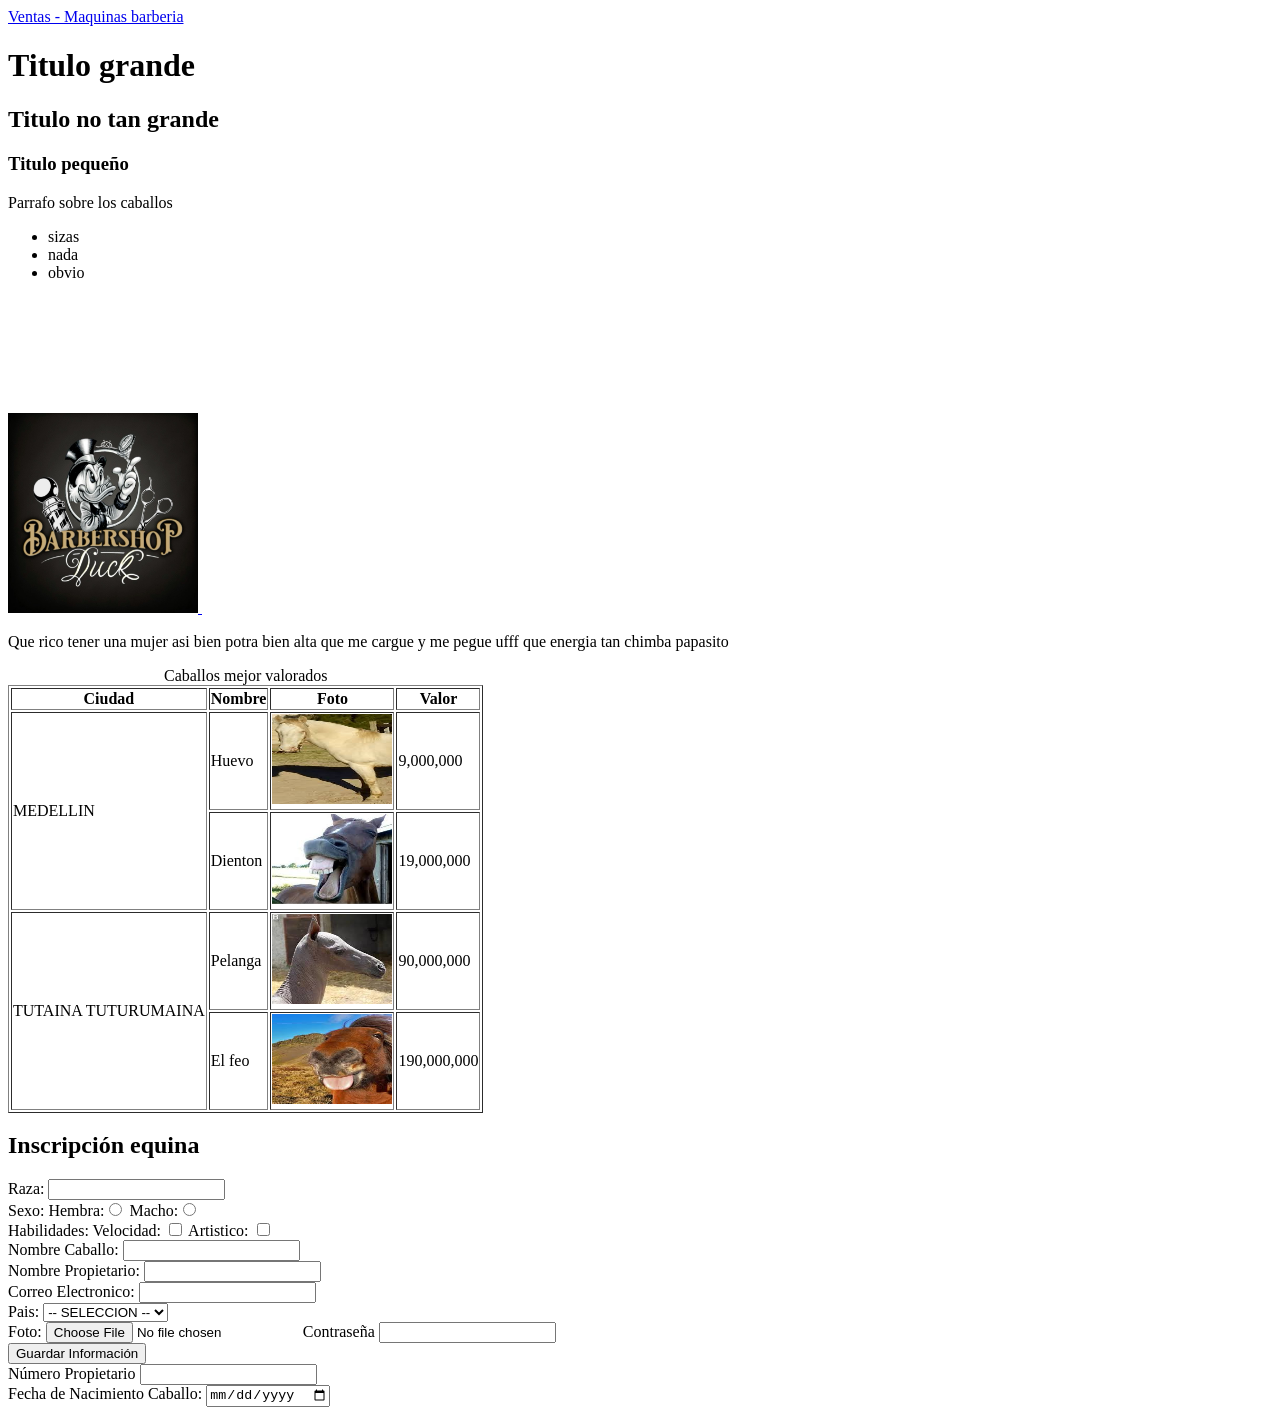
==== index.html @ e6d1dd99 "primer version - caballos" ====
<!DOCTYPE html>
<html lang="en">
<head>
    <meta charset="UTF-8">
    <meta name="viewport" content="width=, initial-scale=1.0">
    <title>Primer Clase</title>
</head>
<body>

    <nav>
        <a href="venta.html">Ventas - Maquinas barberia</a>

    </nav>

    <h1>Titulo grande</h1>
    <h2>Titulo no tan grande</h2>
    <h3>Titulo pequeño</h3>

    <p>Parrafo sobre los caballos</p>

    <ul>
        <li>sizas</li>
        <li>nada</li>
        <li>obvio</li>
    </ul>

    <a href="https://co.pinterest.com/dscreart/logo-barber-shop/"> 
    <img src="imagenes/logo.jpg" width="190" height="200">
    </a>


    <iframe width="560" height="315" src="https://www.youtube.com/embed/NhzYKQcUGx4?si=0liaYI6jAlTQjU_j" title="YouTube video player" frameborder="0" allow="accelerometer; autoplay; clipboard-write; encrypted-media; gyroscope; picture-in-picture; web-share" referrerpolicy="strict-origin-when-cross-origin" allowfullscreen></iframe>

    <p>
        Que rico tener una mujer asi bien potra bien alta que me cargue y me pegue ufff que energia tan chimba papasito
    </p>

    <table border>
        <caption>Caballos mejor valorados</caption>
        <thead>
            <tr>
               <th>Ciudad</th>
               <th>Nombre</th>
               <th>Foto</th>
               <th>Valor</th>
            </tr>
        </thead>

            <tbody>
        <tr>
            <td rowspan="2">MEDELLIN</td>
            <td>Huevo</td>
            <td><img src="imagenes/Huevo.jpg" width="120" height="90"></td>
            <td>9,000,000</td>
        </tr>

        <tr>
            <td>Dienton</td>
            <td><img src="imagenes/Dienton.jpg" width="120" height="90"></td>
            <td>19,000,000</td>
       </tr>

       <tr>
            <td rowspan="2">TUTAINA TUTURUMAINA</td>
            <td>Pelanga</td>
            <td><img src="imagenes/Pelanga.jpg" width="120" height="90"></td>
            <td>90,000,000</td>
        </tr>

        <tr>
            <td>El feo</td>
            <td><img src="imagenes/El feo.jpg" width="120" height="90"></td>
            <td>190,000,000</td>
       </tr>
    </tbody>

    </table>

    <section>

        <h2>Inscripción equina</h2>

        <form  action="" method="">

        <label for="raza">Raza: </label>
        <input type="text" name="razCaballo" id="raza_caballo" autocomplete="off" required>

        <br>
        <label for="sexo">Sexo: </label>
        <label>Hembra:</label><input type="radio" name="sexoCaballo" id="">
        <label>Macho:</label><input type="radio" name="sexoCaballo" id="">

        <br>
        <label for="habilidades">Habilidades: </label>
        Velocidad: <input type="checkbox">
        Artistico: <input type="checkbox">

        <br>
        <label for="nomCaballo">Nombre Caballo: </label>
        <input type="text" name="nomCaballo">

        <br>
        <label for="nomPropietario">Nombre Propietario: </label>
        <input type="text" name="nomPropietario" required>

        <br>
        <label for="correo">Correo Electronico: </label>
        <input type="email" name="correoPropietario" id="">
        
        <br>

        <label for="pais">Pais: </label>

        <select name="paisNacimientoCab" id="">
            <option value="0">-- SELECCION --</option>
            <option value="1">Colombia</option>
            <option value="2">Venezuela</option>
            <option value="3">Peru</option>
        </select>

        <br>
        <label for="">Foto: </label>
        <input type="file" name="fotoCaballo" id="">

        <label for="contrasena">Contraseña</label>
        <input type="password" name="contrasena" id="" required>

        <br>
        <input type="submit" value="Guardar Información">

        <br>
        <label for="numPropietario">Número Propietario</label>
        <input type="number" name="numPropietario" required>

        <br>
        <label for="fecNaCaballo">Fecha de Nacimiento Caballo: </label>
        <input type="date" name="fecNaCaballo" id="">


        </form>




    </section>

    

</html>
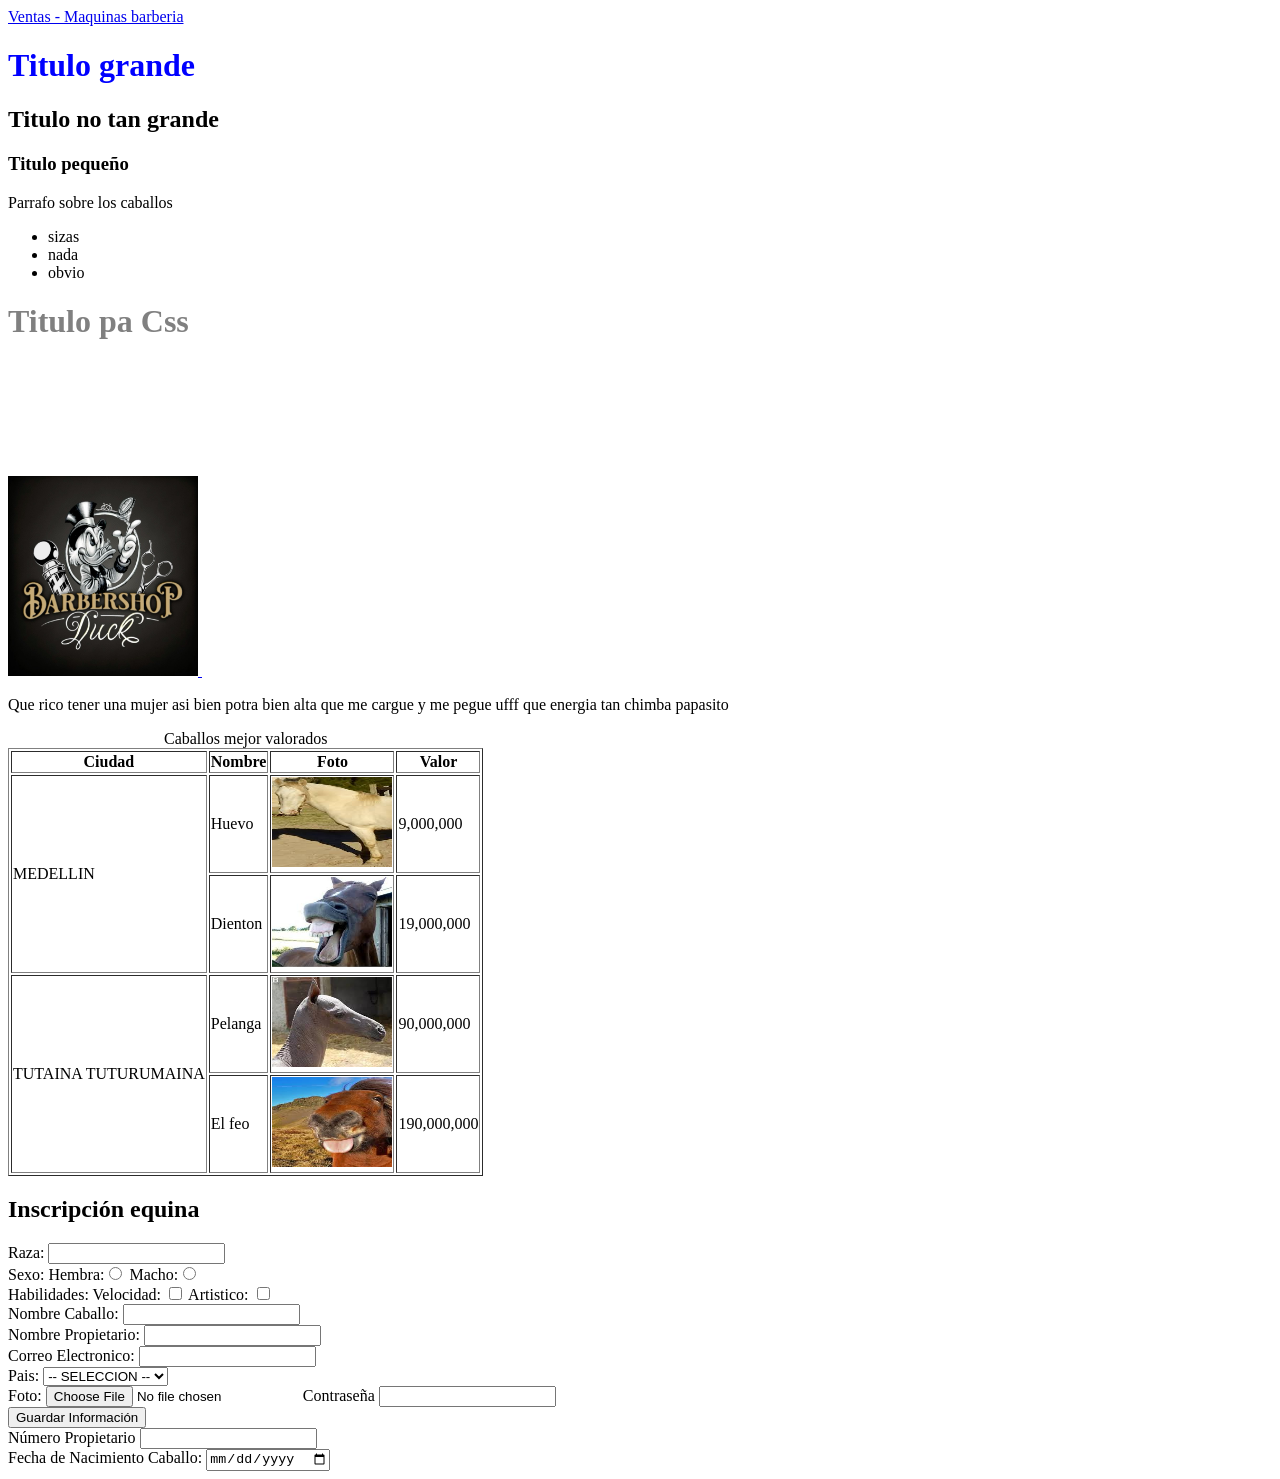
==== commit 420d68b3: "adicionamos regla para titulos - Prioridad CSS" ====
--- a/index.html
+++ b/index.html
@@ -1,18 +1,39 @@
 <!DOCTYPE html>
 <html lang="en">
+
+    <!-- CTRL + Ñ PARA ABRIR LA TERMINAR GIT -->
+     <!-- PARA ADICIONAR TODO ES GIT ADD Y DEPENDE SI SE ADICIONA TODO ES CON * -->
+
+    <!-- ESTO ES EL CODIGO CSS ORGANIZADO EN EL MISMO DOCUMENTO (PARA COMENTAR ES CTRL + K + U)-->
+    <style>
+    h1
+    {
+        color: red;
+    }
+    </style>
+
 <head>
+    <!-- SE LE DA MAS PRIORIDAD A LA ULTIMA REFERENCIA POR EL ESTILO CASCADA  -->
+    <link rel="stylesheet" href="css/estilospropios.css">
+    <link rel="stylesheet" href="css/estiloDark.css">
     <meta charset="UTF-8">
     <meta name="viewport" content="width=, initial-scale=1.0">
     <title>Primer Clase</title>
 </head>
 <body>
 
+    
+
     <nav>
         <a href="venta.html">Ventas - Maquinas barberia</a>
 
     </nav>
 
-    <h1>Titulo grande</h1>
+    <!-- EL CODIGO CSS EN EL MISMO DOCUMENTO NO ORGANIZADO (PARA COMENTAR ES CTRL + K + U)-->
+    <!-- SE LE DA MAS PRIORIDAD AL ESTILO DENTRO DE LA ETIQUETA   -->
+    <h1 style="color:blue">Titulo grande</h1>
+
+
     <h2>Titulo no tan grande</h2>
     <h3>Titulo pequeño</h3>
 
@@ -23,6 +44,8 @@
         <li>nada</li>
         <li>obvio</li>
     </ul>
+
+    <h1>Titulo pa Css</h1>
 
     <a href="https://co.pinterest.com/dscreart/logo-barber-shop/"> 
     <img src="imagenes/logo.jpg" width="190" height="200">
--- a/css/estilospropios.css
+++ b/css/estilospropios.css
@@ -0,0 +1,4 @@
+h1
+    {
+        color: #00ff95;
+    }
--- a/css/estiloDark.css
+++ b/css/estiloDark.css
@@ -0,0 +1,4 @@
+h1
+{
+    color: gray;
+}
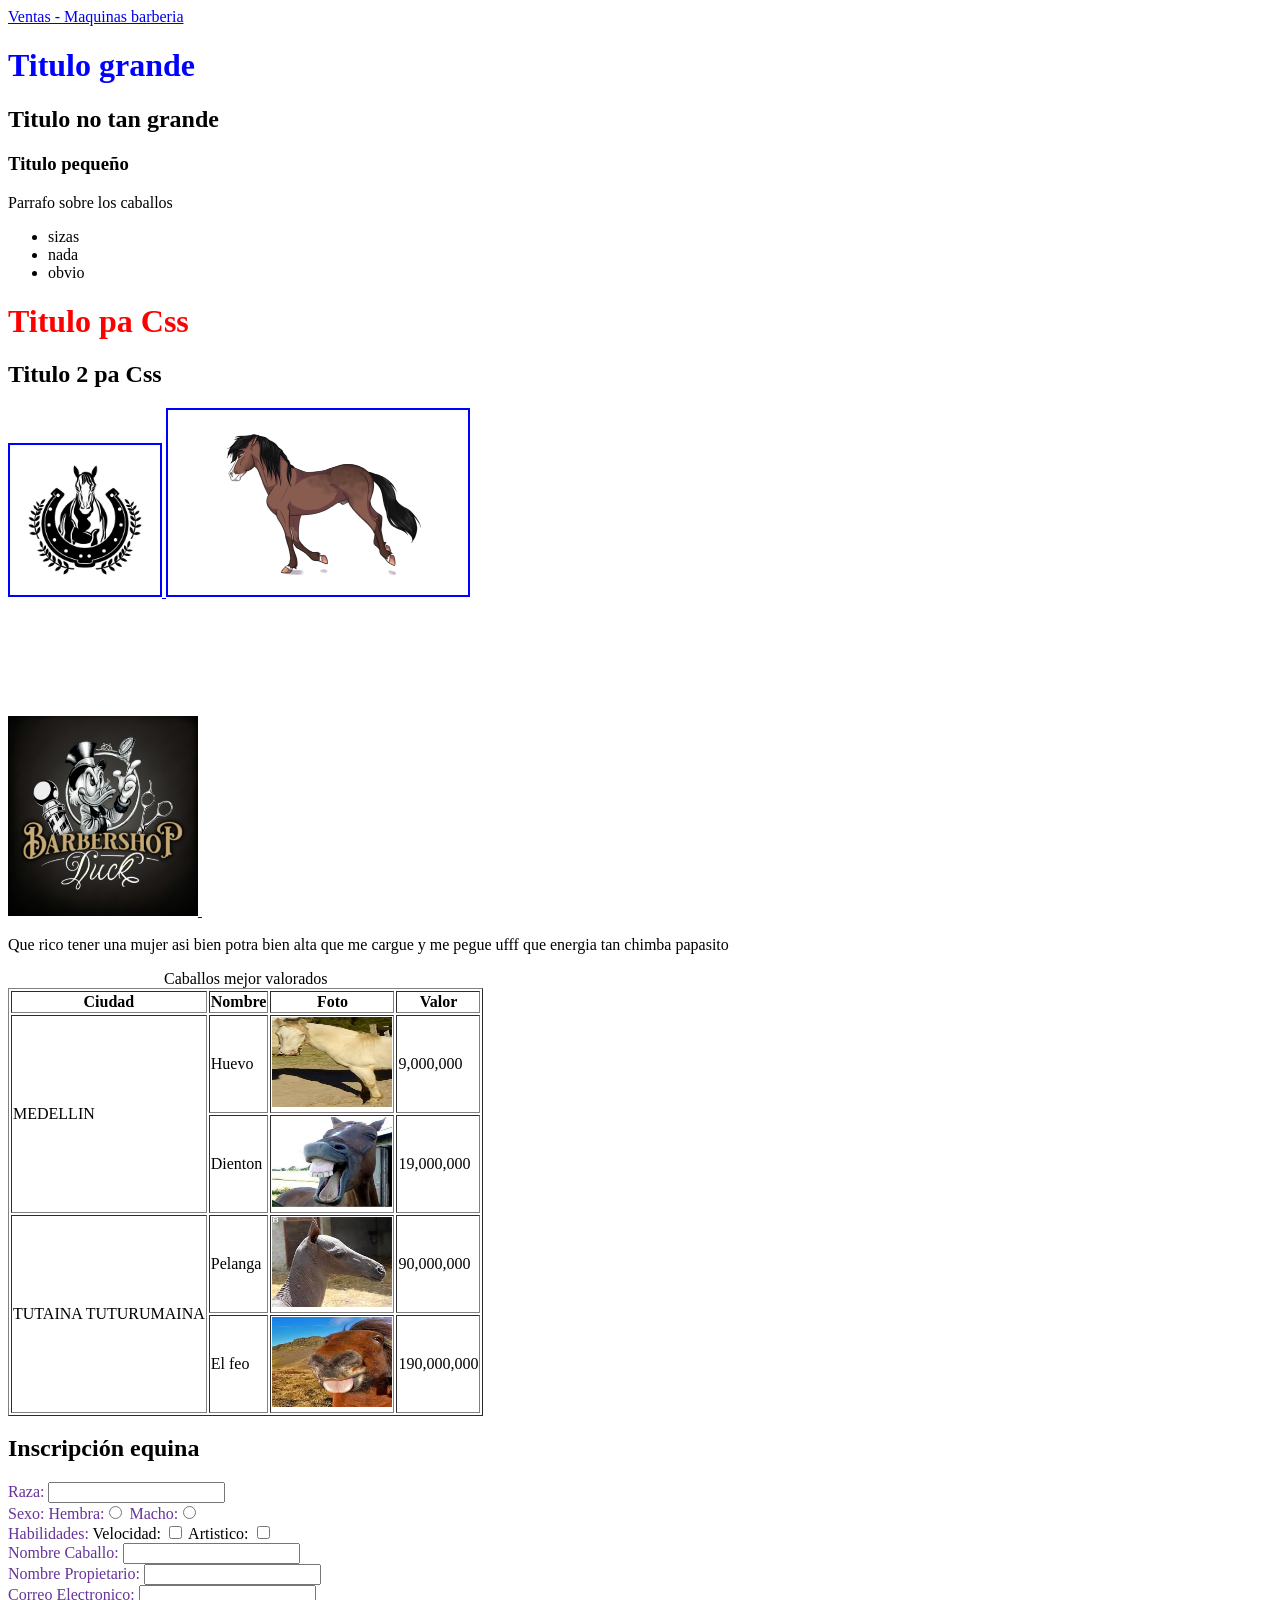
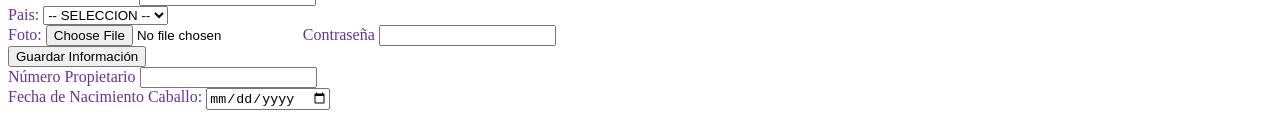
==== commit 3cdcae22: "id y clase de estilos Dark" ====
--- a/index.html
+++ b/index.html
@@ -5,21 +5,24 @@
      <!-- PARA ADICIONAR TODO ES GIT ADD Y DEPENDE SI SE ADICIONA TODO ES CON * -->
 
     <!-- ESTO ES EL CODIGO CSS ORGANIZADO EN EL MISMO DOCUMENTO (PARA COMENTAR ES CTRL + K + U)-->
-    <style>
+    
+
+<head>
+    <!-- SE LE DA MAS PRIORIDAD A LA ULTIMA REFERENCIA POR EL ESTILO CASCADA  -->
+    <link rel="stylesheet" href="css/estiloDark.css">
+    <link rel="stylesheet" href="css/estilospropios.css">
+    <meta charset="UTF-8">
+    <meta name="viewport" content="width=, initial-scale=1.0">
+    <title>Primer Clase</title>
+</head>
+
+<style>
     h1
     {
         color: red;
     }
-    </style>
+</style>
 
-<head>
-    <!-- SE LE DA MAS PRIORIDAD A LA ULTIMA REFERENCIA POR EL ESTILO CASCADA  -->
-    <link rel="stylesheet" href="css/estilospropios.css">
-    <link rel="stylesheet" href="css/estiloDark.css">
-    <meta charset="UTF-8">
-    <meta name="viewport" content="width=, initial-scale=1.0">
-    <title>Primer Clase</title>
-</head>
 <body>
 
     
@@ -46,7 +49,15 @@
     </ul>
 
     <h1>Titulo pa Css</h1>
+    <h2>Titulo 2 pa Css</h2>
+    <a href="https://es.wikipedia.org/wiki/Equus_ferus_caballus">
 
+        <img src="imagenes/logo caballo - copia.jpg" id="fotoCaballo" class="bordes">
+        <img src="imagenes/animacion 22.gif" id="fotoanimada" class="bordes">
+
+    </a>
+
+    <br>
     <a href="https://co.pinterest.com/dscreart/logo-barber-shop/"> 
     <img src="imagenes/logo.jpg" width="190" height="200">
     </a>
--- a/css/estiloDark.css
+++ b/css/estiloDark.css
@@ -1,4 +1,23 @@
 h1
 {
     color: gray;
+}
+/*CON ID ES CON #*/
+#fotoCaballo
+{
+    width: 150px;
+    height: 150px;
+}
+#fotoanimada
+{
+    width: 300px;
+}
+/*CON CLASE ES CON .*/
+.bordes
+{
+    border:2px solid blue;
+}
+label 
+{
+    color:rebeccapurple;
 }
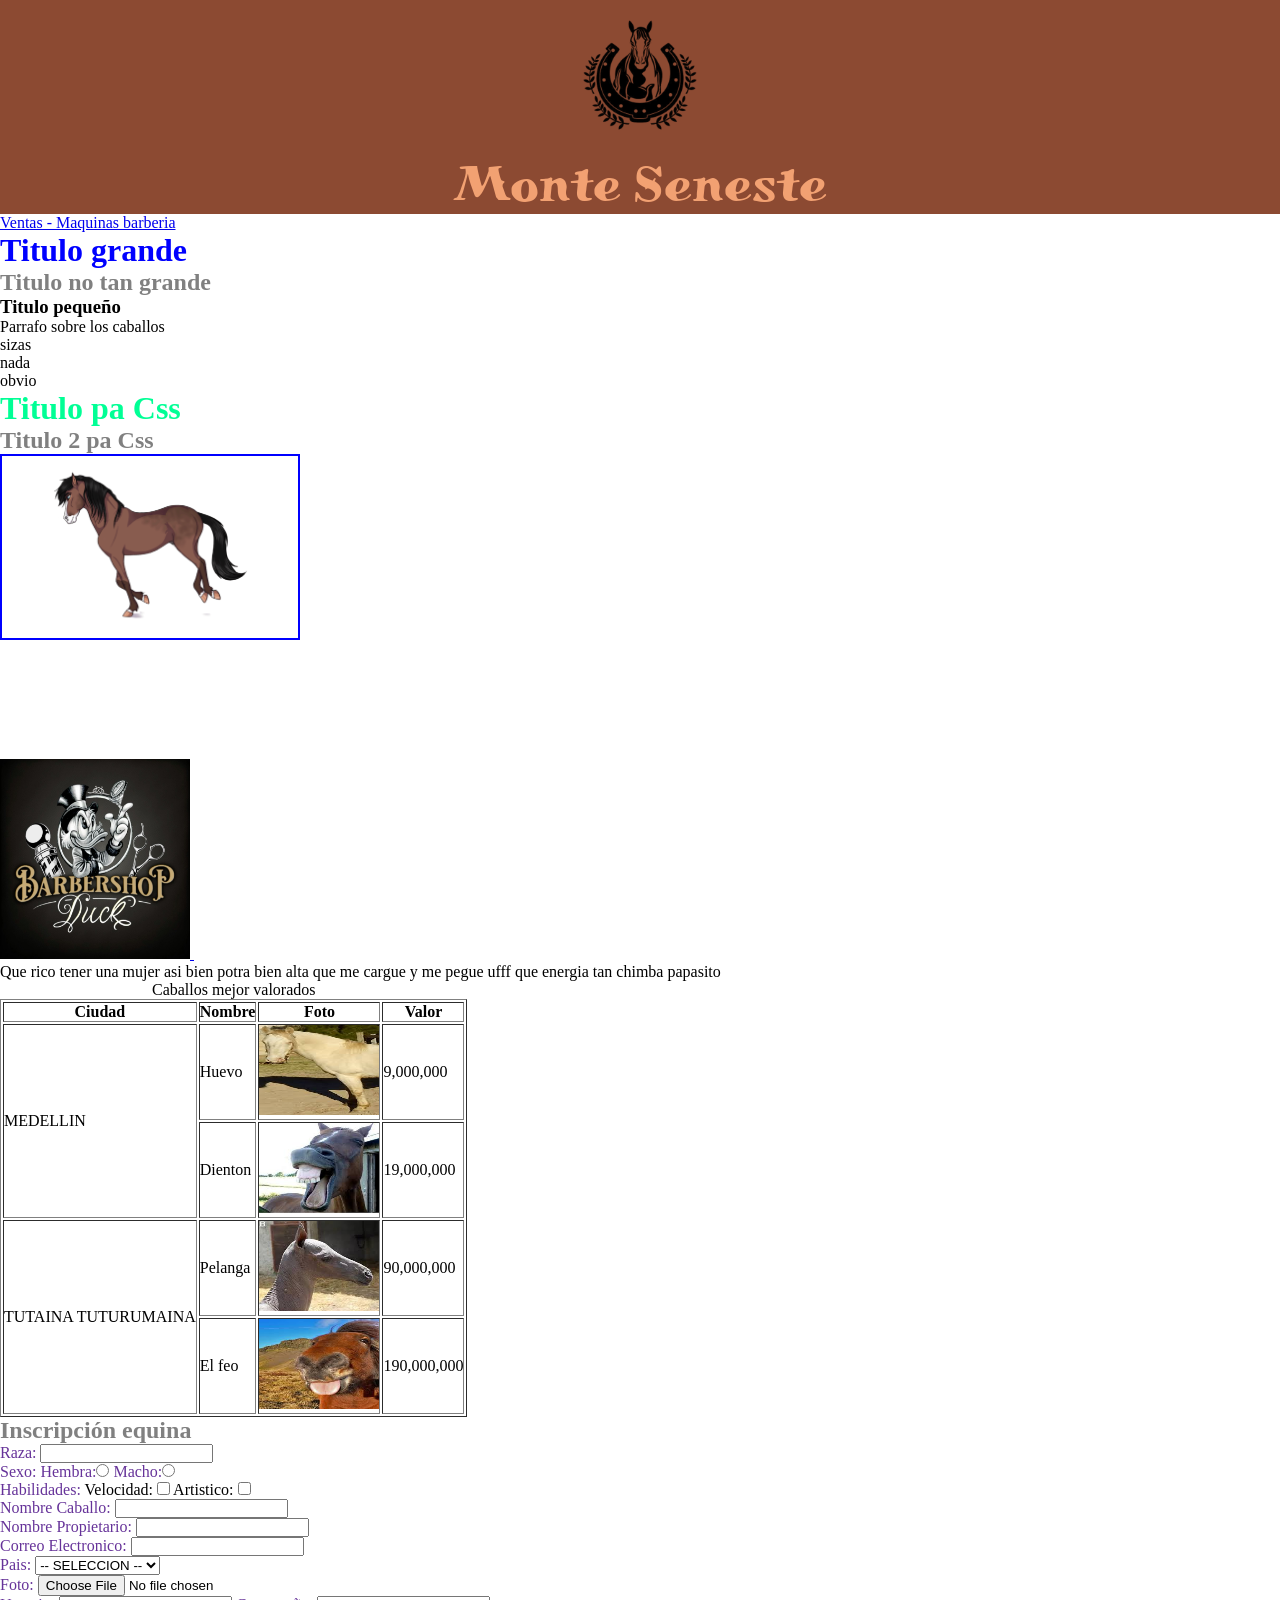
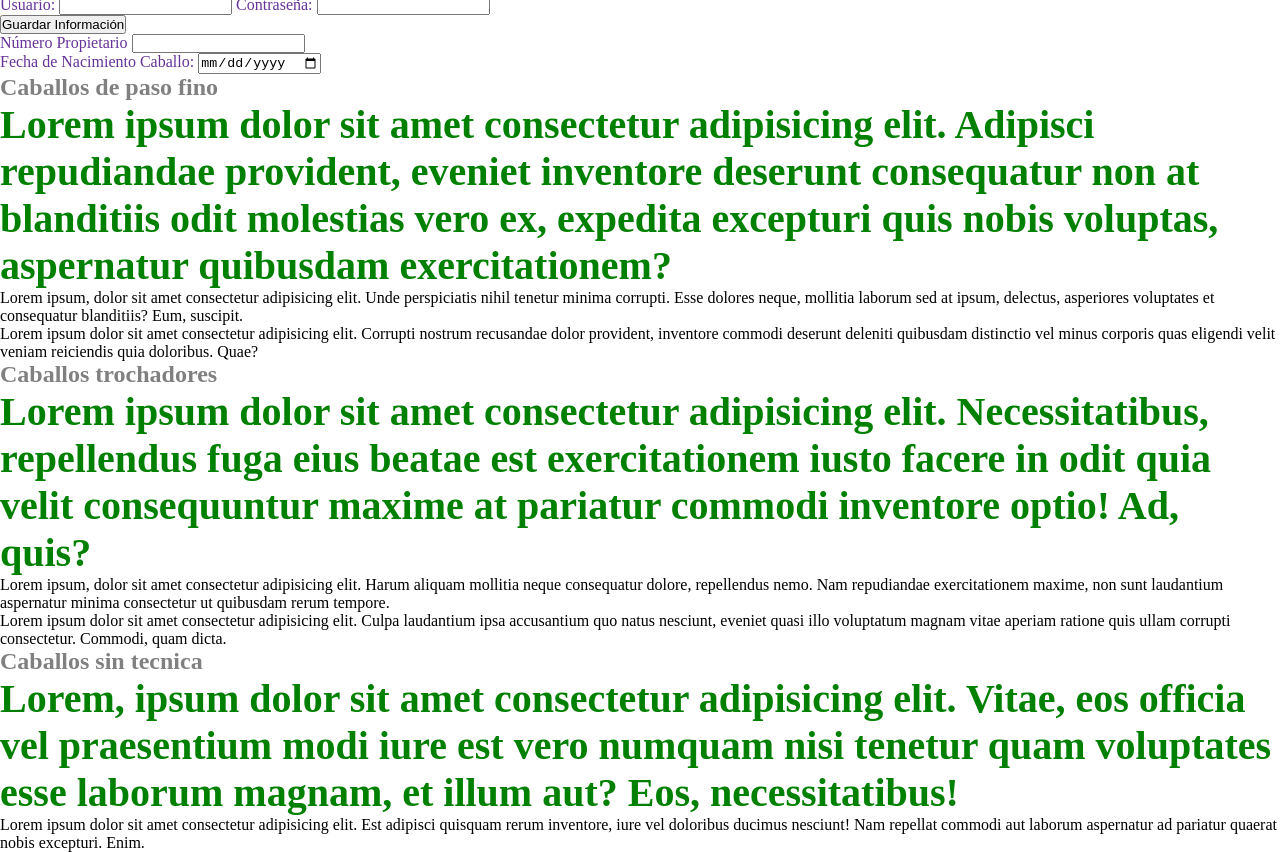
==== commit 502abc12: "seccion logo - cabeza pagina" ====
--- a/index.html
+++ b/index.html
@@ -2,13 +2,16 @@
 <html lang="en">
 
     <!-- CTRL + Ñ PARA ABRIR LA TERMINAR GIT -->
-     <!-- PARA ADICIONAR TODO ES GIT ADD Y DEPENDE SI SE ADICIONA TODO ES CON * -->
+    <!-- PARA ADICIONAR TODO ES GIT ADD Y DEPENDE SI SE ADICIONA TODO ES CON * -->
 
     <!-- ESTO ES EL CODIGO CSS ORGANIZADO EN EL MISMO DOCUMENTO (PARA COMENTAR ES CTRL + K + U)-->
-    
+     
 
 <head>
     <!-- SE LE DA MAS PRIORIDAD A LA ULTIMA REFERENCIA POR EL ESTILO CASCADA  -->
+    <link rel="preconnect" href="https://fonts.googleapis.com">
+    <link rel="preconnect" href="https://fonts.gstatic.com" crossorigin>
+    <link href="https://fonts.googleapis.com/css2?family=Miltonian+Tattoo&display=swap" rel="stylesheet">
     <link rel="stylesheet" href="css/estiloDark.css">
     <link rel="stylesheet" href="css/estilospropios.css">
     <meta charset="UTF-8">
@@ -16,14 +19,22 @@
     <title>Primer Clase</title>
 </head>
 
-<style>
-    h1
-    {
-        color: red;
-    }
-</style>
-
 <body>
+
+    <section id="cabeza">
+
+        <div id="cajaLogo">
+            <center>
+            <img src="imagenes/Logosinfondo.png" id="fotoCaballo">
+            </center>
+        </div>
+
+        <div id="textoLogo" class="miltonian-tattoo-regular">
+            Monte Seneste
+        </div>
+
+
+    </section>
 
     
 
@@ -52,7 +63,7 @@
     <h2>Titulo 2 pa Css</h2>
     <a href="https://es.wikipedia.org/wiki/Equus_ferus_caballus">
 
-        <img src="imagenes/logo caballo - copia.jpg" id="fotoCaballo" class="bordes">
+        
         <img src="imagenes/animacion 22.gif" id="fotoanimada" class="bordes">
 
     </a>
@@ -156,7 +167,10 @@
         <label for="">Foto: </label>
         <input type="file" name="fotoCaballo" id="">
 
-        <label for="contrasena">Contraseña</label>
+        <br>
+        <label for="usuario">Usuario: </label>
+        <input type="text" name="usuario" id="" required>
+        <label for="contrasena">Contraseña: </label>
         <input type="password" name="contrasena" id="" required>
 
         <br>
@@ -170,14 +184,36 @@
         <label for="fecNaCaballo">Fecha de Nacimiento Caballo: </label>
         <input type="date" name="fecNaCaballo" id="">
 
-
         </form>
 
-
-
-
     </section>
 
+    <section>
+        <h2>
+            Caballos de paso fino
+        </h2>
+        <p>Lorem ipsum dolor sit amet consectetur adipisicing elit. Adipisci repudiandae provident, eveniet inventore deserunt consequatur non at blanditiis odit molestias vero ex, expedita excepturi quis nobis voluptas, aspernatur quibusdam exercitationem?</p>
+        <p>Lorem ipsum, dolor sit amet consectetur adipisicing elit. Unde perspiciatis nihil tenetur minima corrupti. Esse dolores neque, mollitia laborum sed at ipsum, delectus, asperiores voluptates et consequatur blanditiis? Eum, suscipit.</p>
+        <p>Lorem ipsum dolor sit amet consectetur adipisicing elit. Corrupti nostrum recusandae dolor provident, inventore commodi deserunt deleniti quibusdam distinctio vel minus corporis quas eligendi velit veniam reiciendis quia doloribus. Quae?</p>
+
+        <h2>
+            Caballos trochadores
+        </h2>
+        <p>Lorem ipsum dolor sit amet consectetur adipisicing elit. Necessitatibus, repellendus fuga eius beatae est exercitationem iusto facere in odit quia velit consequuntur maxime at pariatur commodi inventore optio! Ad, quis?</p>
+        <P>Lorem ipsum, dolor sit amet consectetur adipisicing elit. Harum aliquam mollitia neque consequatur dolore, repellendus nemo. Nam repudiandae exercitationem maxime, non sunt laudantium aspernatur minima consectetur ut quibusdam rerum tempore.</P>
+        <p>Lorem ipsum dolor sit amet consectetur adipisicing elit. Culpa laudantium ipsa accusantium quo natus nesciunt, eveniet quasi illo voluptatum magnam vitae aperiam ratione quis ullam corrupti consectetur. Commodi, quam dicta.</p>
+
+        <h2>
+            Caballos sin tecnica
+        </h2>
+        <p>Lorem, ipsum dolor sit amet consectetur adipisicing elit. Vitae, eos officia vel praesentium modi iure est vero numquam nisi tenetur quam voluptates esse laborum magnam, et illum aut? Eos, necessitatibus!</p>
+        <p>Lorem ipsum dolor sit amet consectetur adipisicing elit. Est adipisci quisquam rerum inventore, iure vel doloribus ducimus nesciunt! Nam repellat commodi aut laborum aspernatur ad pariatur quaerat nobis excepturi. Enim.</p>
+
+
+
+
+    </section>
+
     
 
 </html>
--- a/css/estiloDark.css
+++ b/css/estiloDark.css
@@ -1,4 +1,16 @@
-h1
+*{
+    margin: 0;
+    padding: 0;
+    box-sizing: border-box;
+}
+.miltonian-tattoo-regular {
+  font-family: "Miltonian Tattoo", serif;
+  font-weight: 400;
+  font-style: normal;
+}
+
+/* CON ETIQUETA SOLO SE ESCRIBE EL NOMBRE DE LA ETIQUETA */
+h2
 {
     color: gray;
 }
@@ -20,4 +32,27 @@
 label 
 {
     color:rebeccapurple;
+}
+h2 + p /*CON EL SIMBOLO DEL + SE SELECCIONAN SOLO LOS ADYACENTES AL H2 PARA MODIFICARLOS*/
+{
+    color: green;
+    font-weight: bold;
+    font-size: 40px;
+}
+/*CON EL SIMBOLO DE LA Ñ SE SELECCIONAN TODOS LOS H2 PARA MODIFICARLOS*/
+/*CON EL SIMBOLO DEL * SE SELECCIONA TODO EL TEXTO PARA MODIFICARLOS*/
+
+#cajaLogo
+{
+    width: 100%;
+    /*border:2px solid black;*/
+    background-color: #8C4A32;
+    /*padding: 5px; /*ADICIONANDOLE YA SEA TOP, LEFT O RIGHT SE MUEVE A EL LADO QUE SE QUIERA*/
+    /*margin: 10px; /*ADICIONANDOLE YA SEA TOP, LEFT O RIGHT SE MUEVE A EL LADO QUE SE QUIERA*/
+}
+#textoLogo{
+    text-align: center;
+    background-color: #8C4A32;
+    color: #F2A172;
+    font-size: 50px;
 }
